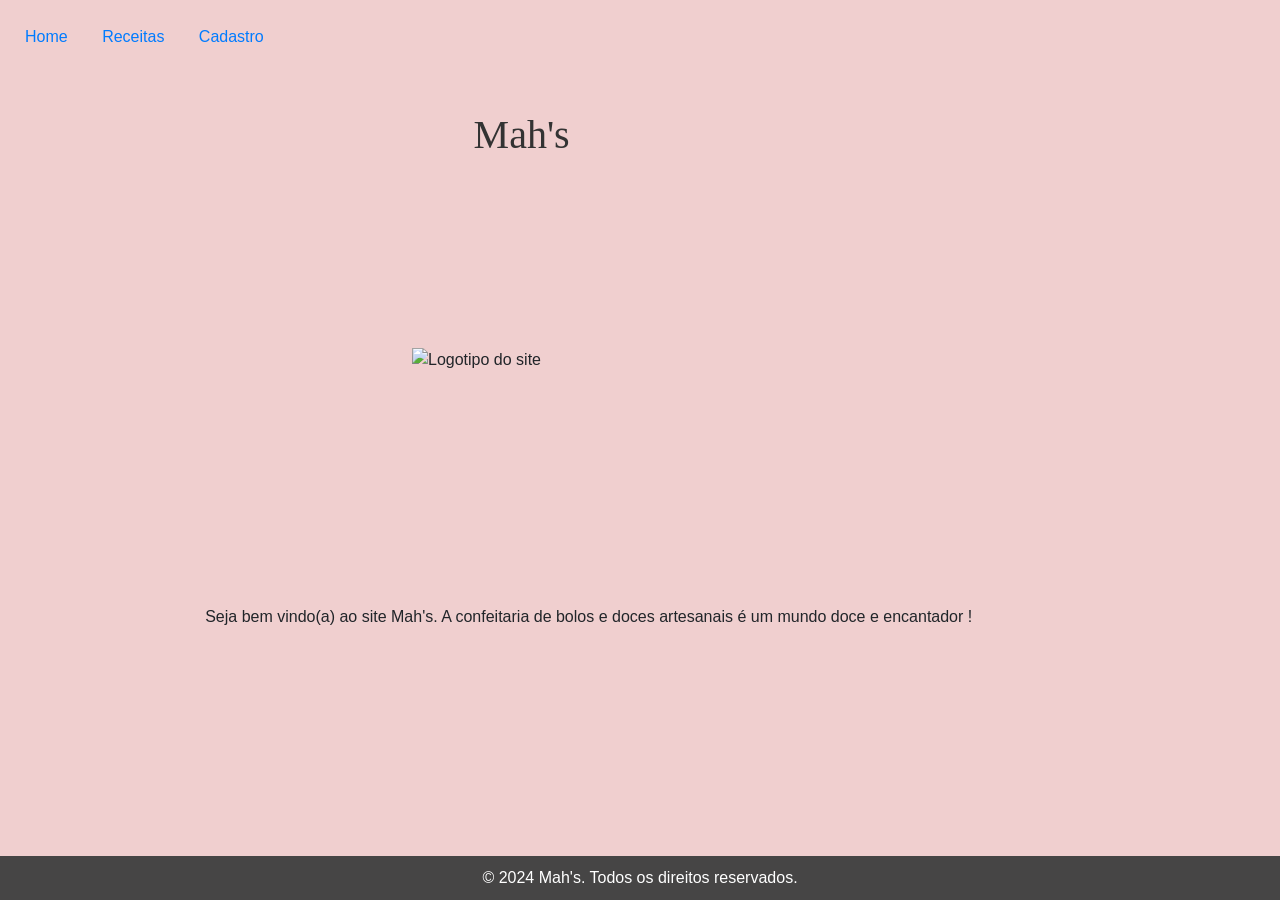
==== home.html @ 2f3133d1 "Add files via upload" ====
<!DOCTYPE html>
<html lang="pt-br">
<head>
    <meta charset="UTF-8">
    <meta name="viewport" content="width=device-width, initial-scale=1.0">
    <link rel="stylesheet" href="https://stackpath.bootstrapcdn.com/bootstrap/4.1.3/css/bootstrap.min.css" integrity="sha384-MCw98/SFnGE8fJT3GXwEOngsV7Zt27NXFoaoApmYm81iuXoPkFOJwJ8ERdknLPMO" crossorigin="anonymous">
    <link rel="stylesheet" type="text/css" href="style.css">
    <link rel="stylesheet" type="text/css" href="formatos.css">
    <title>Mah's confeitaria artesanal</title>
</head>
<body>
    <main>
        <div class=".logo">
            <img src="img/document.png" alt="Logotipo do site" class="logo" align="center">
            <h1>Mah's </h1>
            <p>Seja bem vindo(a) ao site Mah's. A confeitaria de bolos e doces artesanais é um mundo doce e encantador ! </p>
        </div>
    </main>
</body>
<header>
    <nav class="header">
        <ul>
            <li>
                <a href="home.html">Home</a>
            </li>
            <li>
                <a href="receitas.html">Receitas</a>

            </li>
            <li>
                <a href="cadastro.html">Cadastro</a>
            </li>
        </ul>
    </nav>
</header>

    
<footer>
    <p2>© 2024 Mah's. Todos os direitos reservados.</p2>
</footer>

</html>
---- style.css ----
@font-face {
    font-family: 'Harlow Solid Italic';
    src: url('c:\\Windows\\Fonts\\HARLOWSI.TTF') format('truetype');
}

body {
    font-family: Arial, sans-serif;
    margin: 0;
    padding: 0;
    background-color: #f0cfcf;
}

h1 {
    position: absolute;
    top: 10%;
    left: 40%;
    transform: translate(-40%, -50%);
    font-family: 'Harlow Solid Italic';
    text-align: center;
}

p {
    position: absolute;
    top: 63%;
    left: 40%;
    transform: translate(-40%, -50%);
    
    text-align: center;
    margin-top: 50px;
  }




nav ul { 
    list-style: none;
    margin: 0;
    padding: 0;
    text-align: left;
}

nav li {
    margin: 0;
    padding: 0;
    list-style: none;
    display: inline-block; 
}

nav li a {
    display: inline-block;
    text-decoration: none;
    padding: 15px;
}

nav li a:hover{
    background-color: rgb(106, 106, 236);
}



footer {
    background-color: #f0cfcf;
    color: #f0cfcf;
    padding: 20px;
    text-align: center;
    position: fixed;
    bottom: 0;
    width: 100%;
}

main nav li{
    text-align:l;
    display:block;
    text-decoration-line:inherit;
}

h3{
    text-decoration:underline;
}

/* Estilos globais */
* {
    box-sizing: border-box;
  }
  
  body, html {
    margin: 0;
    padding: 0;
    width: 100%;
    height: 100%;
  }
body {
    font-family: Arial, sans-serif;
    background-color: #f0cfcf;
  }

  h1 {
    text-align: center;
    color: #333;
  }

  
label {
    display: block;
    margin-bottom: 1px;
    font-weight: bold;
}

  input[type="text"],
  input[type="email"],
  input[type="password"] {
    width: 100%;
    padding: 5px;
    margin-bottom: 5px;
    border: 1px solid #ccc;
  }
  
  input[type="rua"]{
    flex: 1;
    width: 50%;
    padding: 5px;
    margin-bottom: 5px;
    border: 1px solid #ccc;
  }

  input[id="UF"]{
    width: 25%;
    padding: 5px;
    margin: bottom 5px;
    border: 1px solid #ccc;
  }

  .endereco {
    display: flex;
    align-items: center; 
  }
  input[id="N°"] {
    flex: auto;
    width: 15%;
    padding: 5px;
    margin: bottom 5px;
    border: 1px solid #ccc;
  }
  input[id="complemento"]{
    width: 40%;
    padding: 5px;
    margin: bottom 25px;
    border: 1px solid #ccc;
  }

  input[type="submit"] {
    background-color: #fff;
    color: #fff;
    border: none;
    padding: 10px 20px;
    border-radius: 3px;
    cursor: pointer;
  }

  .container{
    display: flex;
    justify-content: center;
    align-items: center;
  }
  .panel {
      position: absolute;
      top: 10%;
      left: 25px;
      height: auto;
      right: 40%;
      max-width: 50%;
      margin: 0;
      padding: 20px;
      background-color: #fff;
      border-radius: 50px;
      box-shadow: 20px 2px 5px rgba(0, 0, 0, 0.1);
  }
  
  .btn-cadastro {
    background-color: #fb00ff;
    color: #ffffff;
    border: none;
    padding: 10px 20px;
    font-size: 14px;
    text-align: right; /* Posiciona o botão à direita */
  }
---- formatos.css ----
* {
  box-sizing: border-box;
  overflow: y;
}

.logo {
    display: block;
    margin: 0 auto;
    width: 250px;
    height: auto;
    position: absolute;
    top: 40%;
    left: 40%;
    transform: translate(-40%, -50%);
    
    
}

@font-face {
    font-family: 'Harlow Solid Italic';
    src: url('c:\\Windows\\Fonts\\HARLOWSI.TTF') format('truetype');
}

body {
    font-family: Arial, sans-serif;
    margin: 0;
    padding: 0;
    background-color: #f0cfcf;
    overflow: auto;
}

h1 {
    position: absolute;
    top: 15%;
    left: 40%;
    transform: translate(-40%, -50%);
    font-family: 'Harlow Solid Italic';
    text-align: center;
}

p {
    position: absolute;
    top: 63%;
    left: 40%;
    transform: translate(-40%, -50%);
    
    text-align: center;
    margin-top: 50px;
  }


header {
    background-color: #f0cfcf;
    padding: 10px;
    position: absolute;
    top: 0;
    left: 0;
    height: 60px;
}

nav ul { 
  background-color: #f0cfcf;
    list-style: none;
    margin: 0;
    padding: 0;
    text-align: left;
}

nav li {
    margin: 0;
    padding: 0;
    list-style: none;
    display: inline-block; 
}

nav li a {
    display: inline-block;
    text-decoration: none;
    padding: 15px;
}

nav li a:hover{
    background-color: rgb(106, 106, 236);
}



footer {
    background-color: #464545;
    color: #fff;
    padding: 10px;
    text-align: center;
    position: fixed;
    bottom: 0;
    width: 100%;
    height: 25x;
}

main nav li{
  height: calc(100vh - 100px);
    text-align:l;
    display:block;
    text-decoration-line:inherit;
}

h3{
    text-decoration:underline;
}

* {
    box-sizing: border-box;
  }
  
  body, html {
    margin: 0;
    padding: 0;
    width: 100%;
    height: 100%;
  }
  .receitas-container {
    display: flex;
    flex-wrap: wrap; 
    justify-content: center; 
    align-items: flex-start; 
    padding: 10px;
    overflow-y: auto;
    height: calc(100vh -100px);
  }
  
  .receita-panel {
    flex: 1;
    margin-bottom: 20px; 
    padding: 10px; 
    border: 2px solid #ccc; 
    background-color: #fff; 
    margin-top:05cap;
    min-height: 1050px;
    max-width: 400px;
    padding: 10px;
  }
  
  
  .receita-nome {
    font-size: 1.5em;
    margin-bottom: 15px;
  }
  
  .receita-foto {
    position:static;
    width: 80%;
    height: auto; 
    margin-bottom: 15px;
  }
  

  .receita-itens, .receita-preparo {
    margin-bottom: 15px;
  }
  
 
  .receita-titulo{
    font-weight: bold;
    margin-bottom: 10px;
  }
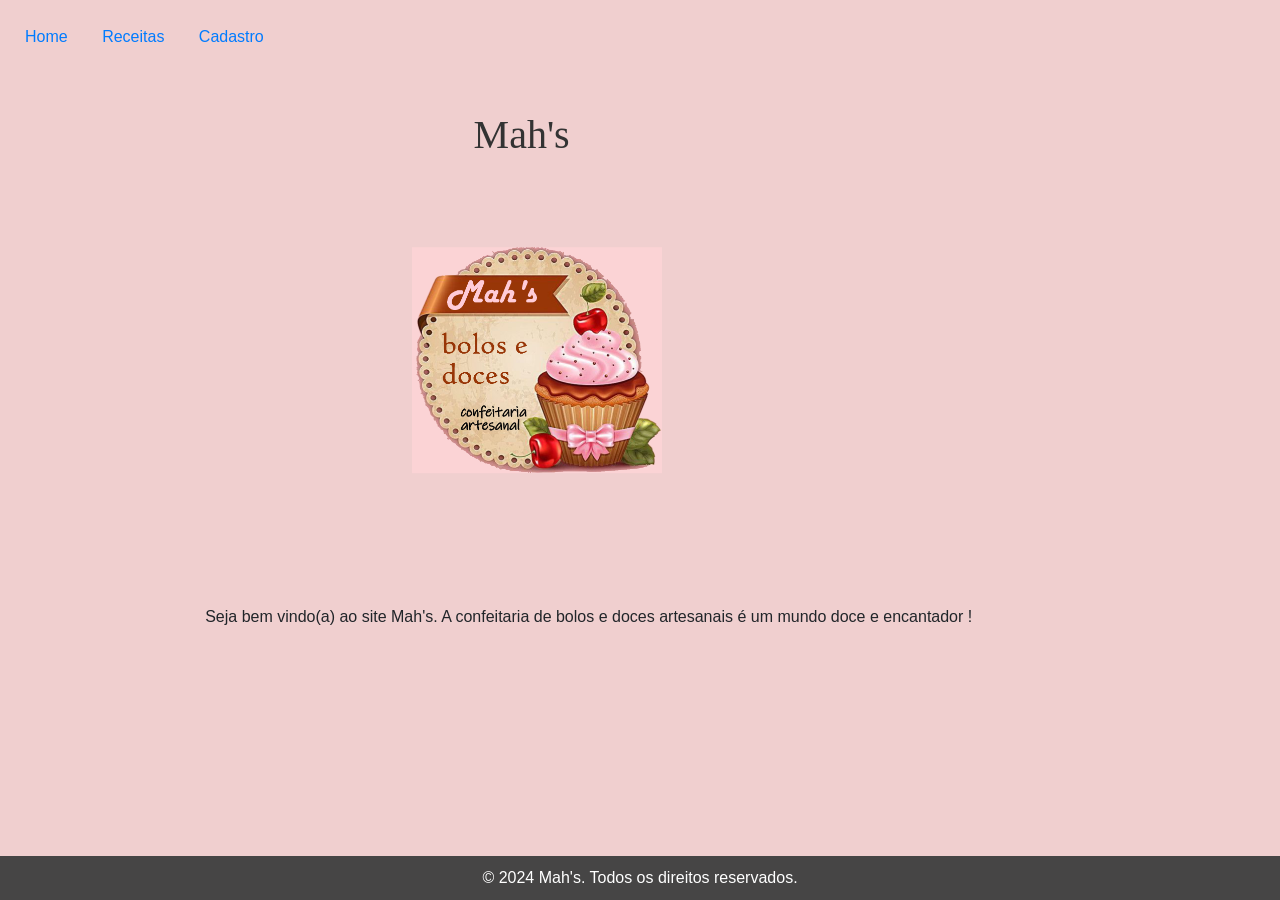
==== commit 773e5379: "Update home.html" ====
--- a/home.html
+++ b/home.html
@@ -11,7 +11,7 @@
 <body>
     <main>
         <div class=".logo">
-            <img src="img/document.png" alt="Logotipo do site" class="logo" align="center">
+            <img src="document.png" alt="Logotipo do site" class="logo" align="center">
             <h1>Mah's </h1>
             <p>Seja bem vindo(a) ao site Mah's. A confeitaria de bolos e doces artesanais é um mundo doce e encantador ! </p>
         </div>
